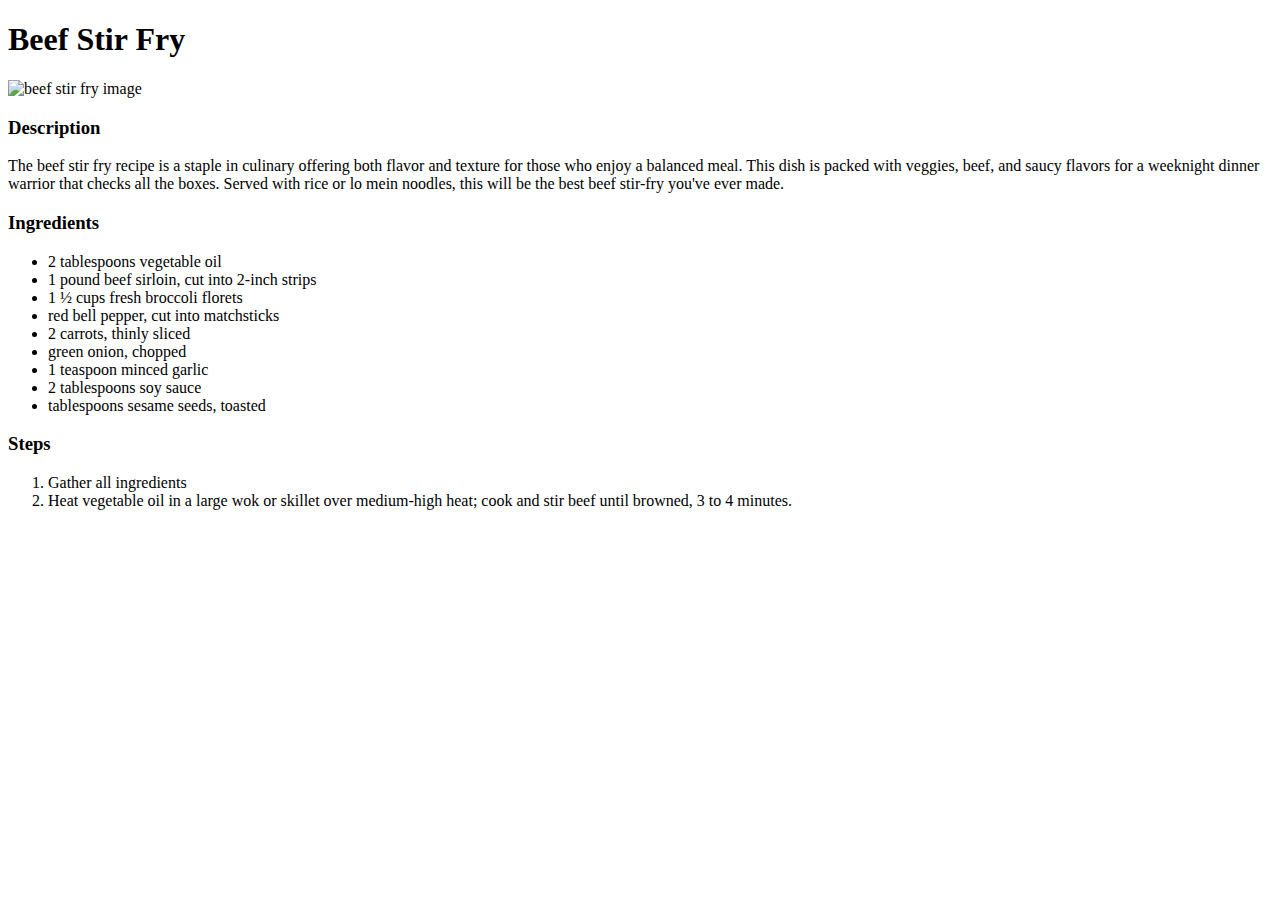
==== recipes/beef-stir-fry.html @ 8de9ba24 "replaces lasagna recipe for new recipe" ====
<!DOCTYPE html>
<html lang="en">
<head>
    <title>Beef Stir Fry </title>
    <meta charset="utf-8">
</head>
<body>
    <h1>Beef Stir Fry</h1>
    <img src="https://www.allrecipes.com/thmb/Ue0HV0xdlsuhJj74JsPjcyVIZWQ=/0x512/filters:no_upscale():max_bytes(150000):strip_icc():format(webp)/228823-quick-beef-stir-fry-DDMFS-4x3-1f79b031d3134f02ac27d79e967dfef5.jpg" alt="beef stir fry image">
    <h3>Description</h3>
        <p>The beef stir fry recipe is a staple in culinary offering both flavor and texture for those who enjoy a balanced meal. This dish is packed with veggies, beef, and saucy flavors for a weeknight dinner warrior that checks all the boxes. Served with rice or lo mein noodles, this will be the best beef stir-fry you've ever made.</p>
    <h3>Ingredients</h3>
        <ul>
            <li>2 tablespoons vegetable oil</li>
            <li>1 pound beef sirloin, cut into 2-inch strips</li>
            <li>1 ½ cups fresh broccoli florets</li>
            <li>red bell pepper, cut into matchsticks</li>
            <li>2 carrots, thinly sliced</li>
            <li>green onion, chopped</li>
            <li>1 teaspoon minced garlic</li>
            <li>2 tablespoons soy sauce</li>
            <li> tablespoons sesame seeds, toasted</li>
        </ul>
    <h3>Steps</h3>
        <ol>
            <li>Gather all ingredients</li>
            <li>Heat vegetable oil in a large wok or skillet over medium-high heat; cook and stir beef until browned, 3 to 4 minutes.</li>
        </ol>
</body>
</html>
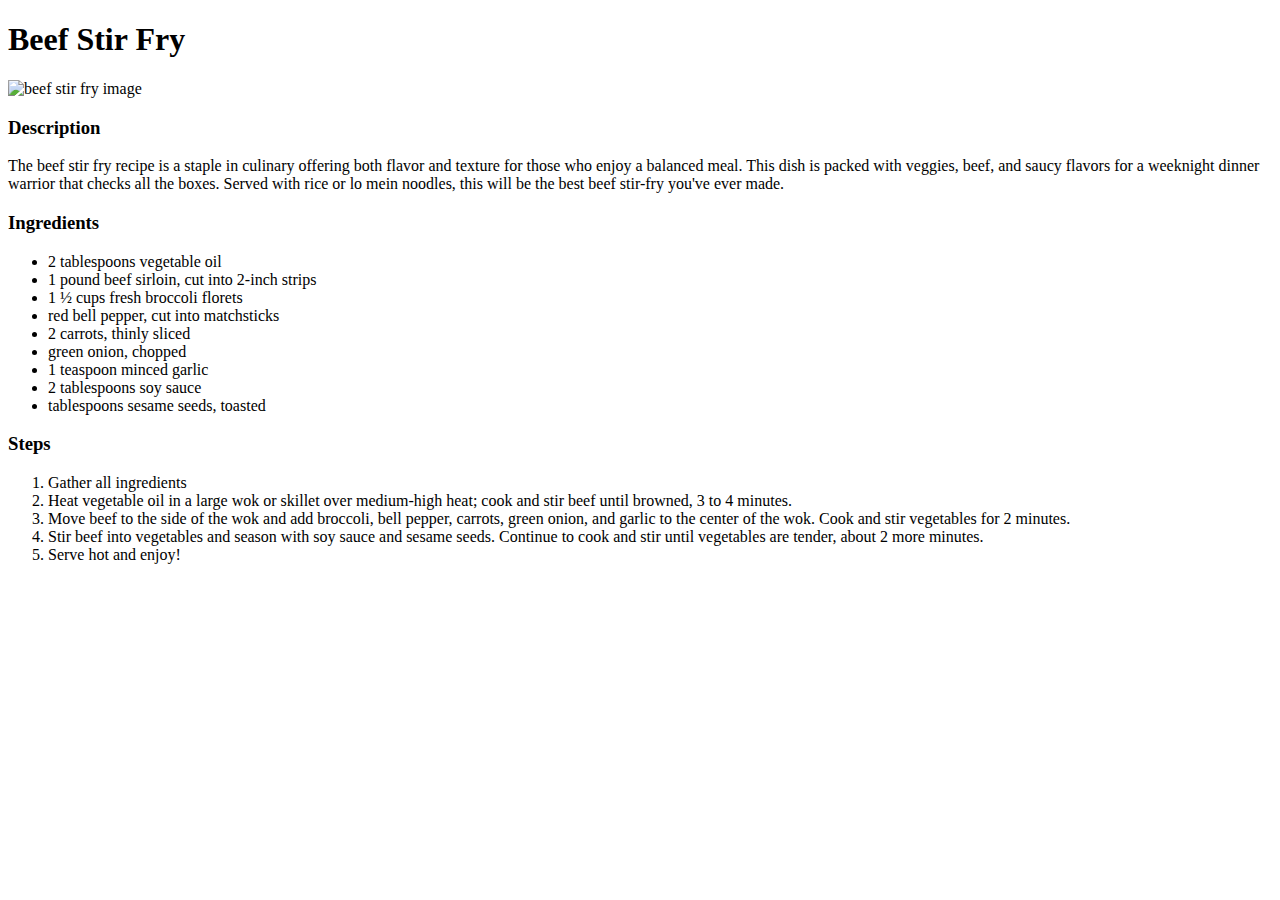
==== commit 7f13c16b: "finishes beef stir fry, creates tofu" ====
--- a/recipes/beef-stir-fry.html
+++ b/recipes/beef-stir-fry.html
@@ -25,6 +25,9 @@
         <ol>
             <li>Gather all ingredients</li>
             <li>Heat vegetable oil in a large wok or skillet over medium-high heat; cook and stir beef until browned, 3 to 4 minutes.</li>
+            <li>Move beef to the side of the wok and add broccoli, bell pepper, carrots, green onion, and garlic to the center of the wok. Cook and stir vegetables for 2 minutes.</li>
+            <li>Stir beef into vegetables and season with soy sauce and sesame seeds. Continue to cook and stir until vegetables are tender, about 2 more minutes.</li>
+            <li>Serve hot and enjoy!</li>
         </ol>
 </body>
 </html>